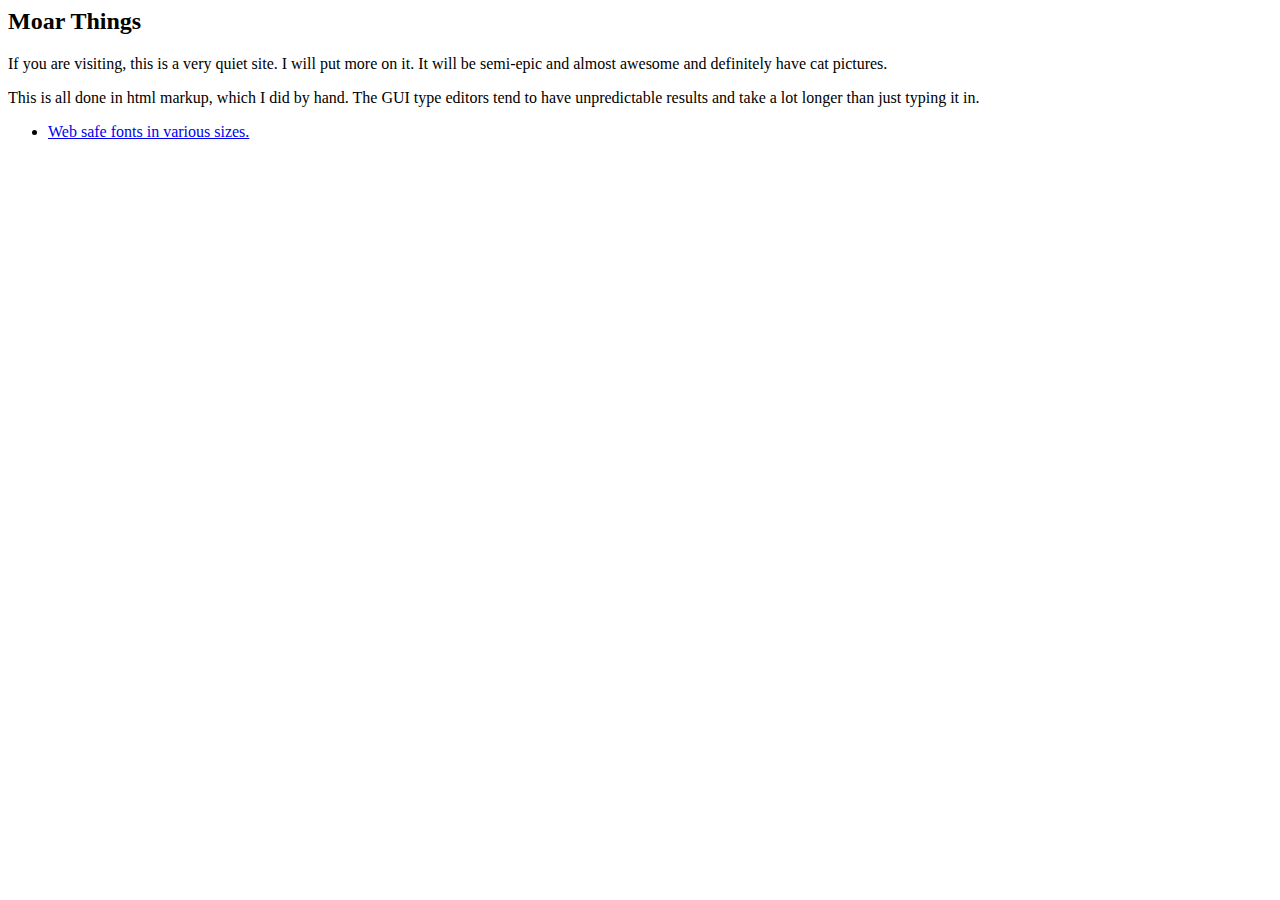
==== moar.html @ 6a66b09a "First Iteration" ====
<!DOCTYPE>
<HTML>
	<HEAD>
	<TITLE>Moar</TITLE>
	</HEAD>
	<BODY>
		<h2>Moar Things</h2>
		<p>
		If you are visiting, this is a very quiet site.  I will put more on it. It will be semi-epic and almost awesome and definitely have cat pictures.
		<p>
		This is all done in html markup, which I did by hand. The GUI type
		editors tend to have unpredictable results and take a lot longer than
		just typing it in.
		<UL>
			<LI>
			<A href="./fonts_available.html">
			Web safe fonts in various sizes.
			</A>
			</LI>
		</UL>
	</BODY>
</HTML>
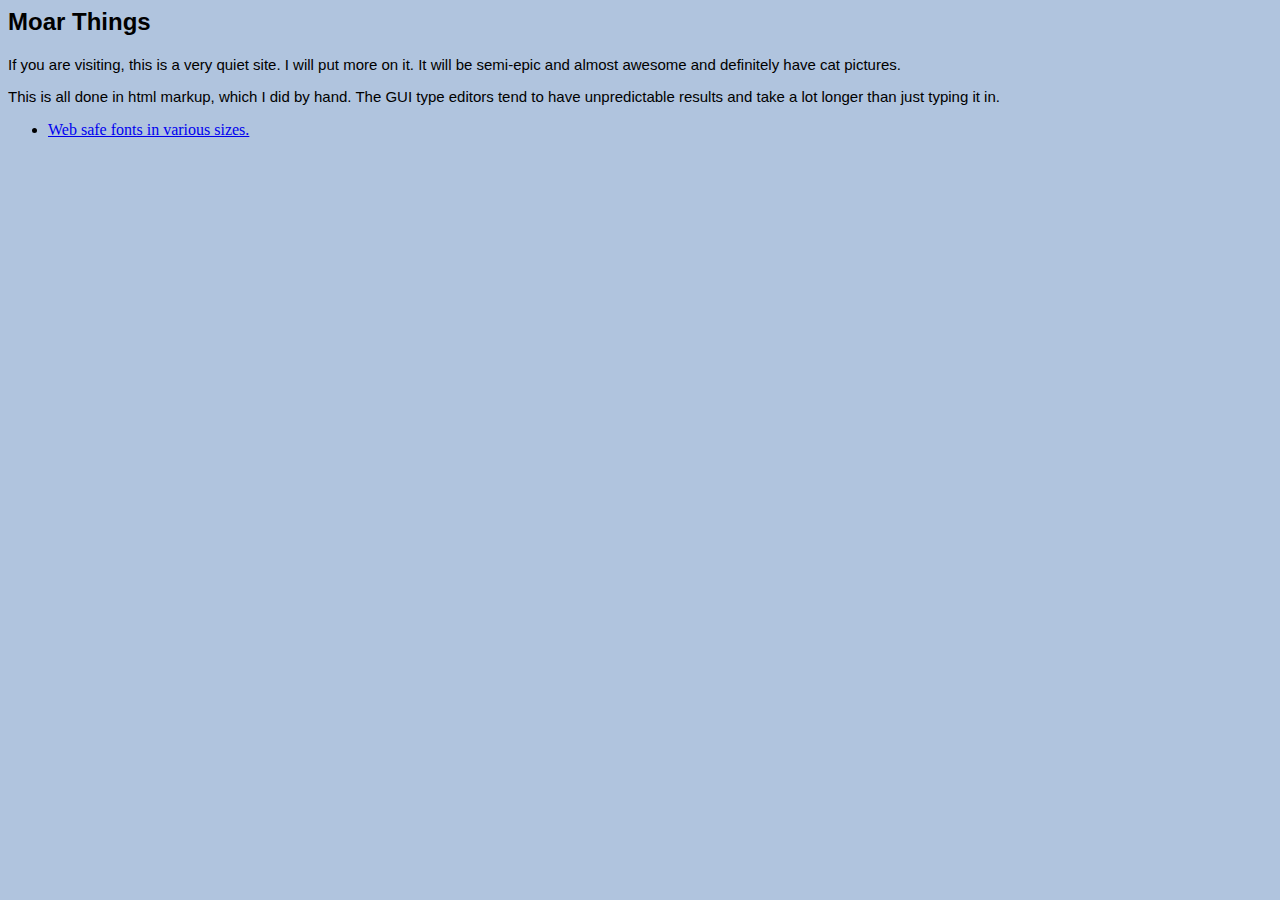
==== commit d6e40145: "initial version" ====
--- a/moar.html
+++ b/moar.html
@@ -1,6 +1,7 @@
 <!DOCTYPE>
 <HTML>
 	<HEAD>
+	<link rel="stylesheet" type="text/css" href="./Stylesheets/generic-stylesheet.css">
 	<TITLE>Moar</TITLE>
 	</HEAD>
 	<BODY>
--- a/Stylesheets/generic-stylesheet.css
+++ b/Stylesheets/generic-stylesheet.css
@@ -0,0 +1,76 @@
+
+body{ background-color:#b0c4de;}
+
+h1.white-comic-top{
+	font-family:"Comic Sans MS", comic, sans-serif;
+	color:white;
+	text-align:center;
+	}
+	
+h1{
+	font-family:"Comic Sans MS", comic, sans-serif;
+	color:black;
+}
+	
+h1.comic-top{
+        font-family:"Comic Sans MS", comic, sans-serif;
+        color:black;
+		text-align:center;
+        }
+h2{
+        font-family:"Comic Sans MS",comic,sans-serif;
+        color:black;
+        }
+        
+h2.white-comic{
+        font-family:"Comic Sans MS",comic,sans-serif;
+        color:white;
+        }
+        
+h3{
+        font-family:"Comic Sans MS",comic,sans-serif;
+        color:black;
+}
+
+h3.white-comic{
+        font-family:"Comic Sans MS",comic,sans-serif;
+        color:white;
+}
+
+h4{
+        font-family:"Comic Sans MS",comic,sans-serif;
+		color:black;
+	}
+	
+h4.white-comic{
+        font-family:"Comic Sans MS",comic,sans-serif;
+		color:white;
+	}
+	
+		
+p{
+        font:15px geneva, sans-serif;
+        font-family:"Geneva", Geneva, sans-serif;
+		text-align:left
+        }
+        
+
+
+
+body.withlogo{ 
+	background-image:url('./images/katisha.jpg');
+	background-repeat:no-repeat;
+	background-image: left top;
+	background-attachment:fixed;
+	margin-left:100px;
+	}
+
+p.15pt-arial
+{
+font:15px arial,sans-serif;
+}
+
+p.italic-geneva
+{
+font:italic bold 12px/30px Geneva, serif;
+}
